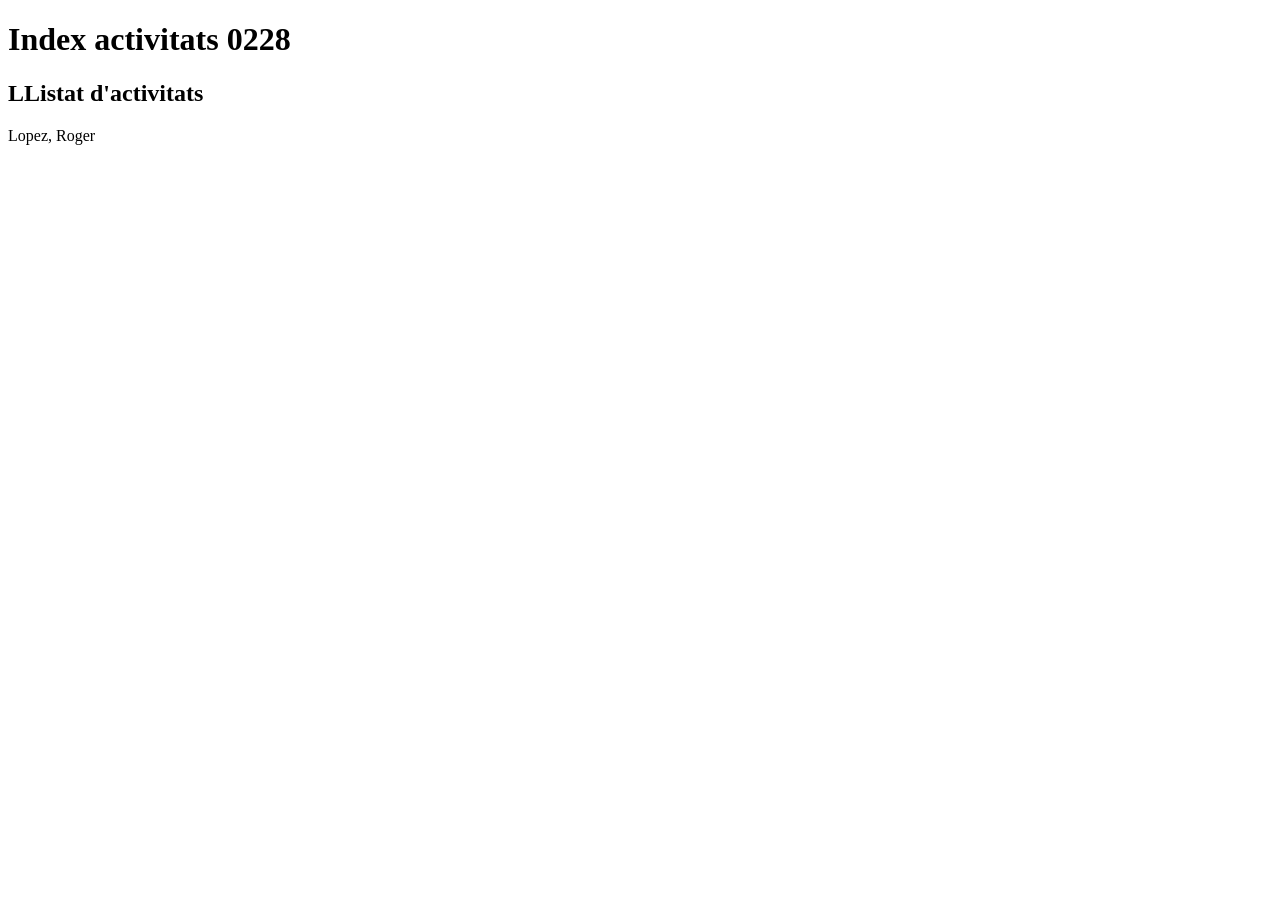
==== index.html @ 92c9509e "Primera pujada" ====
<!DOCTYPE html>

<html>
    <head>
        <meta charset="utf-8">
        <meta http-equiv="X-UA-Compatible" content="IE=edge">
        <title>Activitats web</title>
        <meta name="author" content="Roger">
        <meta name="Description" content="Index Activitats 0228">
        <meta name="viewport" content="width=device-width, initial-scale=1">
        <link rel="icon" type="image/x-icon" herf="#"
        <link rel="stylesheet" type="text/css" href="./ccs/style.css">
    </head>
    <body>
    <header>
        <h1> Index activitats 0228</h1>
    </header>
    <main>
    <h2>LListat d'activitats</h2>
    </main>
    <footer>
      <p>Lopez, Roger</p>
    </footer>
    </body>
</html>
---- ccs/style.css ----
* {
    margin: 0;
    padding: 0;

    text-decoration: none;
    list-style: none;
}
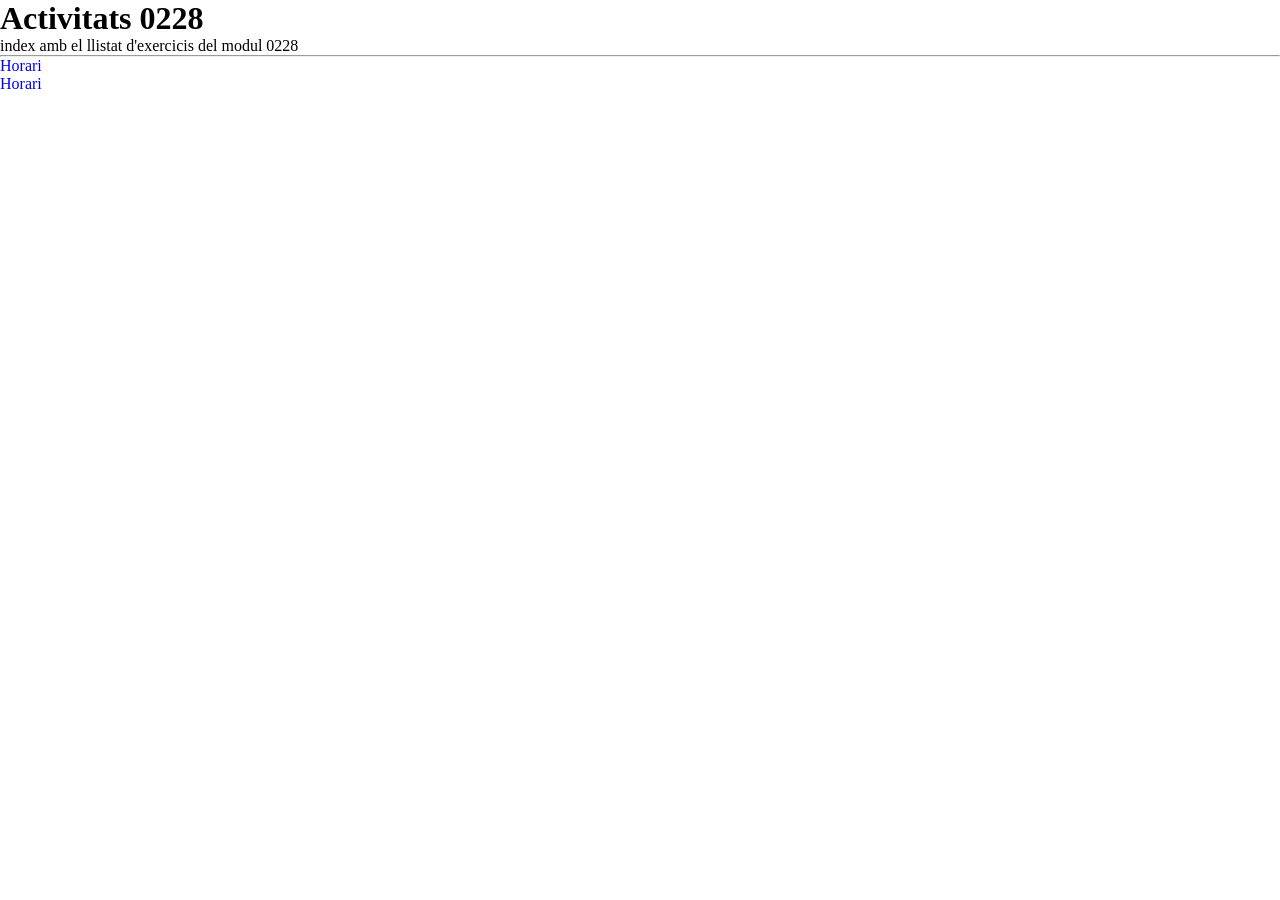
==== commit 11f7c0b3: "horari" ====
--- a/index.html
+++ b/index.html
@@ -4,22 +4,20 @@
     <head>
         <meta charset="utf-8">
         <meta http-equiv="X-UA-Compatible" content="IE=edge">
-        <title>Activitats web</title>
+        <title>Exercicis 0228</title>
         <meta name="author" content="Roger">
         <meta name="Description" content="Index Activitats 0228">
         <meta name="viewport" content="width=device-width, initial-scale=1">
-        <link rel="icon" type="image/x-icon" herf="#"
         <link rel="stylesheet" type="text/css" href="./ccs/style.css">
+        <link rel="stylesheet" type="text/css" href="./ccs/color.css">
     </head>
     <body>
-    <header>
-        <h1> Index activitats 0228</h1>
-    </header>
-    <main>
-    <h2>LListat d'activitats</h2>
-    </main>
-    <footer>
-      <p>Lopez, Roger</p>
-    </footer>
+   <h1>Activitats 0228</h1>
+    <p>index amb el llistat d'exercicis del modul 0228</p>
+   <hr>
+    <ul>
+    <li><a href="./html/Horari.html">Horari</a></li>
+    <li><a href="#">Horari</a></li>
+   </ul>
     </body>
 </html>
--- a/ccs/style.css
+++ b/ccs/style.css
@@ -4,4 +4,8 @@
 
     text-decoration: none;
     list-style: none;
+}
+
+td, th {
+    text-align: center;
 }
--- a/ccs/color.css
+++ b/ccs/color.css
@@ -0,0 +1,47 @@
+.aw {
+    background-color: #ff0404;
+}
+ 
+.xl {
+    background-color: orange;
+}
+ 
+.angles {
+    background-color: #fff2cc;
+}
+ 
+.xarxes {
+    background-color: #34bc5d;
+}
+ 
+.mme {
+    background-color: #0dd9ec;
+}
+ 
+.tutoria {
+    background-color: #b284e0;
+}
+ 
+.ao {
+    background-color: #ce6325;
+}
+ 
+.optatiu {
+    background-color: #49259c;
+}
+ 
+.som {
+    background-color: #10535f;
+}
+ 
+.ipo1 {
+    background-color: #5e8c0e;
+}
+ 
+.ipo2 {
+    background-color: #c93b3b;
+}
+
+.textWhite {
+    color: whitesmoke;
+}
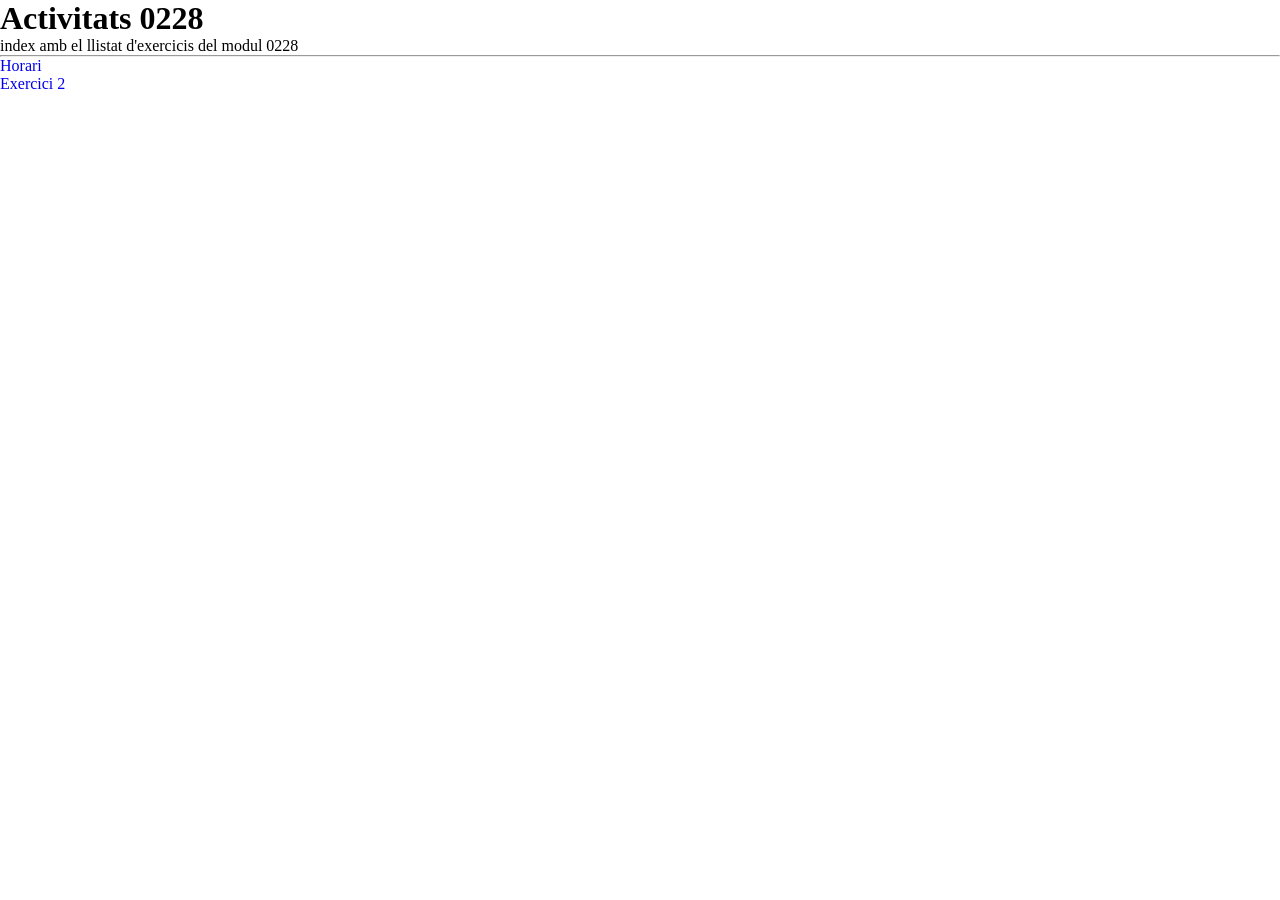
==== commit d5e7f110: "Update index.html" ====
--- a/index.html
+++ b/index.html
@@ -1,23 +1,26 @@
 <!DOCTYPE html>
 
 <html>
-    <head>
-        <meta charset="utf-8">
-        <meta http-equiv="X-UA-Compatible" content="IE=edge">
-        <title>Exercicis 0228</title>
-        <meta name="author" content="Roger">
-        <meta name="Description" content="Index Activitats 0228">
-        <meta name="viewport" content="width=device-width, initial-scale=1">
-        <link rel="stylesheet" type="text/css" href="./ccs/style.css">
-        <link rel="stylesheet" type="text/css" href="./ccs/color.css">
-    </head>
-    <body>
-   <h1>Activitats 0228</h1>
+
+<head>
+    <meta charset="utf-8">
+    <meta http-equiv="X-UA-Compatible" content="IE=edge">
+    <title>Exercicis 0228</title>
+    <meta name="author" content="Roger">
+    <meta name="Description" content="Index Activitats 0228">
+    <meta name="viewport" content="width=device-width, initial-scale=1">
+    <link rel="stylesheet" type="text/css" href="./ccs/style.css">
+    <link rel="stylesheet" type="text/css" href="./ccs/color.css">
+</head>
+
+<body>
+    <h1>Activitats 0228</h1>
     <p>index amb el llistat d'exercicis del modul 0228</p>
-   <hr>
+    <hr>
     <ul>
-    <li><a href="./html/Horari.html">Horari</a></li>
-    <li><a href="#">Horari</a></li>
-   </ul>
-    </body>
+        <li><a href="./html/Horari.html">Horari</a></li>
+        <li><a href="#">Exercici 2</a></li>
+    </ul>
+</body>
+
 </html>
